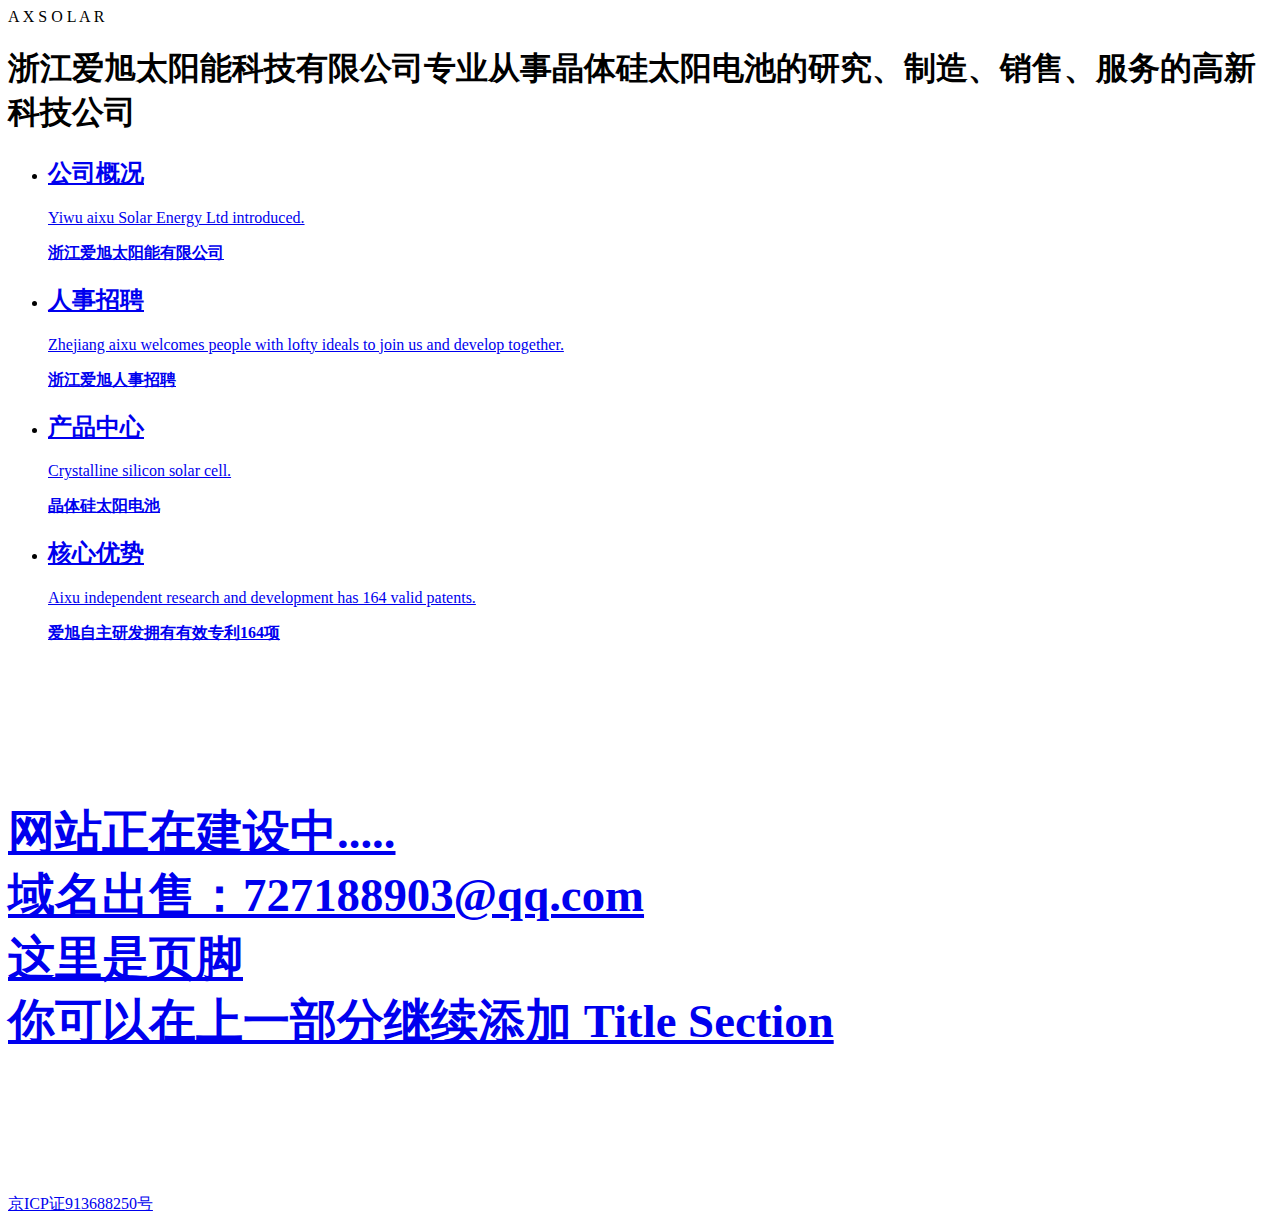
==== index.html @ 80c69f29 "Update index.html" ====
<!doctype html>
<html lang="zh" class="no-js">
<head>
	<meta charset="UTF-8">
	<meta http-equiv="X-UA-Compatible" content="IE=edge,chrome=1"> 
	<meta name="viewport" content="width=device-width, initial-scale=1.0">
	<title>义乌爱旭太阳能_浙江爱旭太阳能科技有限公司[官网]</title>
	<meta name="keywords" content="爱旭,爱旭招聘,义乌爱旭太阳能,浙江爱旭,浙江爱旭太阳能科技有限公司,爱旭太阳能科技,晶体硅太阳电池" />
	<meta name="description" content="浙江义乌爱旭太阳能科技有限公司,亚洲最大的太阳能科技研发,专业从事晶体硅太阳电池的研究、制造、销售、服务的高新科技公司."/>
	<meta name="baidu-site-verification" content="code-iqPIpz2wKa" />
        <link href="xcss/css.css?family=Vollkorn|Open+Sans:400,700" rel="stylesheet" type="text/css">
    
	<link rel="stylesheet" href="css/reset.css"> <!-- CSS reset -->
	<link rel="stylesheet" type="text/css" href="css/default.css">
	<link rel="stylesheet" href="css/style.css"> <!-- Resource style -->
	<script src="js/modernizr.js"></script> <!-- Modernizr -->
	<!--[if IE]>
		<script src="http://libs.baidu.com/html5shiv/3.7/html5shiv.min.js"></script>
	<![endif]-->
    


</head>
<body>
	<header class="htmleaf-header">
    
    <div class="word">
	<span>A</span>
	<span>X</span>
	<span>S</span>
	<span>O</span>
	<span>L</span>
    <span>A</span>
    <span>R</span>
        <script>
		 let spans = document.querySelectorAll('.word span');
         spans.forEach((span, idx) => {
	     span.addEventListener('click', (e) => {
		 e.target.classList.add('active');
	      });
	     span.addEventListener('animationend', (e) => {
		 e.target.classList.remove('active');
	      });
	     setTimeout(() => {
		 span.classList.add('active');
	      }, 750 * (idx+1))
         });
       </script>
    </div>

    
		<h1>浙江爱旭太阳能科技有限公司<span>专业从事晶体硅太阳电池的研究、制造、销售、服务的高新科技公司</span></h1>         
	</header>
    
	<main class="cd-main">
		<ul class="cd-gallery">
			<li class="cd-item">
				<a href="brief-introduction.html">
					<div>
						<h2>公司概况</h2>
						<p>Yiwu aixu Solar Energy Ltd introduced.</p>
						<b>浙江爱旭太阳能有限公司</b>
					</div>
				</a>
			</li>

			<li class="cd-item">
				<a href="recruit.html">
					<div>
                        <h2>人事招聘</h2>
						<p>Zhejiang aixu welcomes people with lofty ideals to join us and develop together.</p>
						<b>浙江爱旭人事招聘</b>
					</div>
				</a>
			</li>

			<li class="cd-item">
				<a class="dark-text" href="product.html">
					<div>
						<h2>产品中心</h2>
						<p>Crystalline silicon solar cell.</p>
						<b>晶体硅太阳电池</b>
					</div>
				</a>
			</li>

			<li class="cd-item">
				<a href="Core-advantage.html">
					<div>
						<h2>核心优势</h2>
						<p>Aixu independent research and development has 164 valid patents.</p>
						<b>爱旭自主研发拥有有效专利164项</b>
					</div>
				</a>
			</li>
		</ul> <!-- .cd-gallery -->
		
	</main> <!-- .cd-main -->
	<div class="related" style="font-size: 40px; font-family: 微软雅黑">
    
		</br></br>
        <a href="Core-advantage.html">
	    <h3>网站正在建设中.....<br />域名出售：727188903@qq.com<br />这里是页脚</br>你可以在上一部分继续添加 Title Section</h3>
        </a>
        
		</br></br>
	</div><a href="http://www.beian.miit.gov.cn">京ICP证913688250号</a>

	<div class="cd-folding-panel">
		
		<div class="fold-left"></div> <!-- this is the left fold -->
		
		<div class="fold-right"></div> <!-- this is the right fold -->
		
		<div class="cd-fold-content">
			<!-- content will be loaded using javascript -->
		</div>

		<a class="cd-close" href="#0"></a>
	</div> <!-- .cd-folding-panel -->
	
	<script src="js/jquery-2.1.1.js"></script>
	<script src="js/main.js"></script> <!-- Resource jQuery -->
</body>
</html>
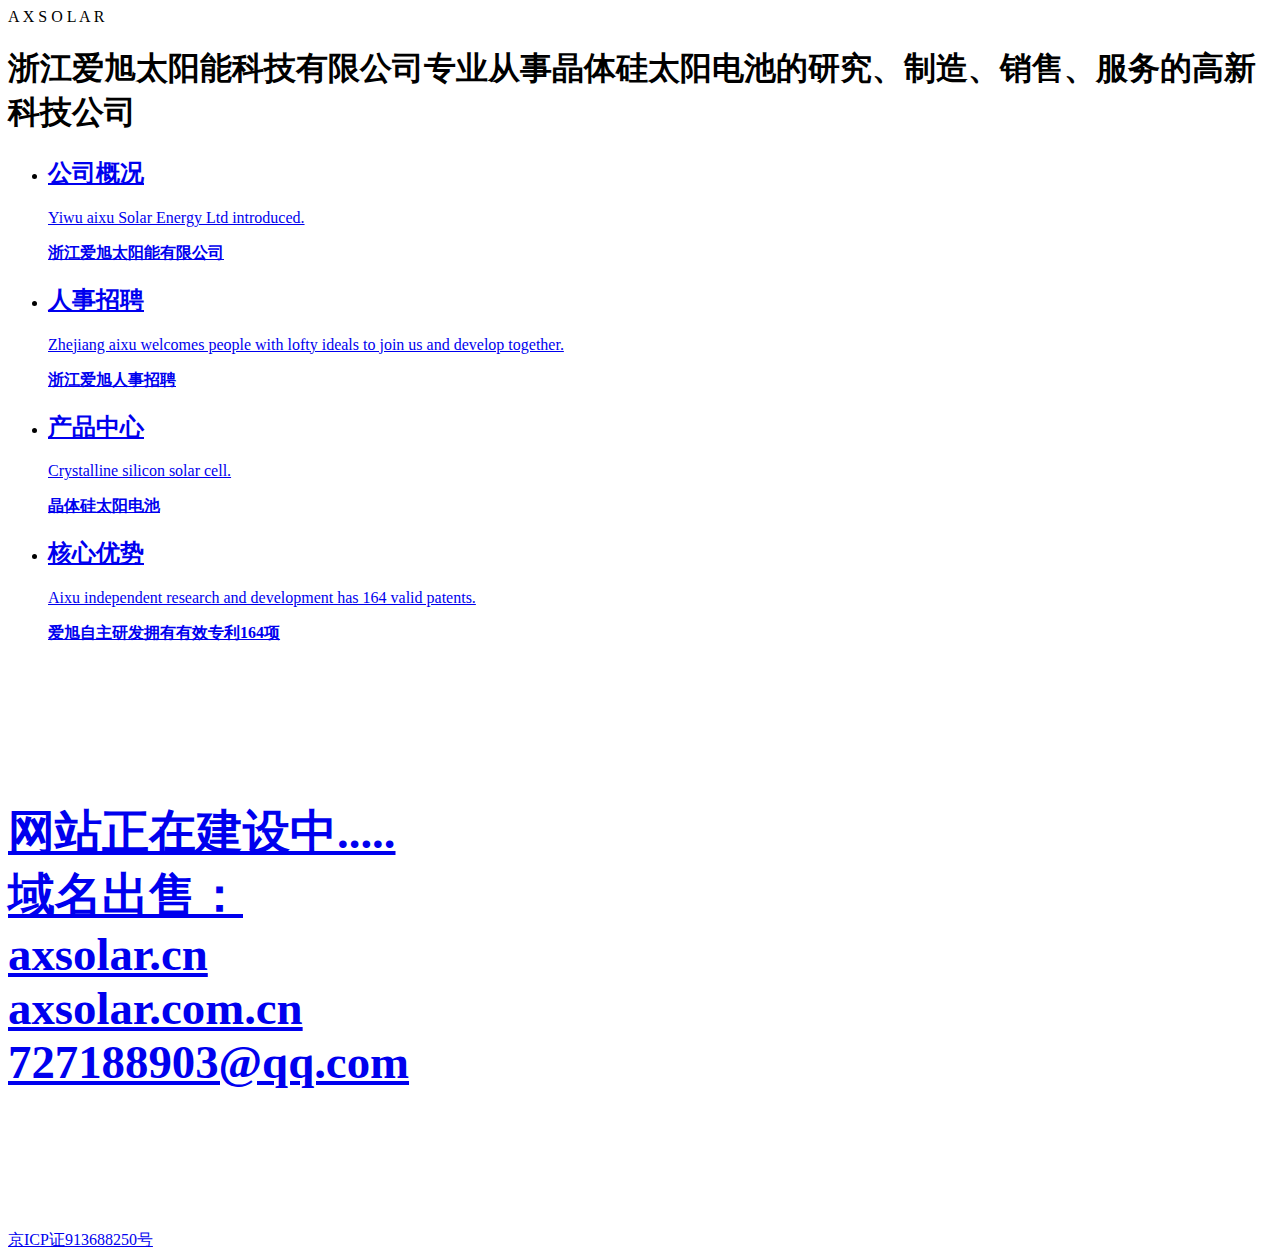
==== commit 0e858c21: "Update index.html" ====
--- a/index.html
+++ b/index.html
@@ -4,9 +4,9 @@
 	<meta charset="UTF-8">
 	<meta http-equiv="X-UA-Compatible" content="IE=edge,chrome=1"> 
 	<meta name="viewport" content="width=device-width, initial-scale=1.0">
-	<title>义乌爱旭太阳能_浙江爱旭太阳能科技有限公司[官网]</title>
-	<meta name="keywords" content="爱旭,爱旭招聘,义乌爱旭太阳能,浙江爱旭,浙江爱旭太阳能科技有限公司,爱旭太阳能科技,晶体硅太阳电池" />
-	<meta name="description" content="浙江义乌爱旭太阳能科技有限公司,亚洲最大的太阳能科技研发,专业从事晶体硅太阳电池的研究、制造、销售、服务的高新科技公司."/>
+	<title>义乌爱旭太阳能_义乌爱旭招聘_浙江爱旭太阳能科技有限公司[官网]</title>
+	<meta name="keywords" content="义乌爱旭,爱旭招聘,义乌爱旭太阳能,浙江爱旭,浙江爱旭太阳能科技有限公司,爱旭太阳能科技,晶体硅太阳电池" />
+	<meta name="description" content="浙江义乌爱旭太阳能科技有限公司,义乌爱旭招聘电话,义乌爱旭官网;亚洲最大的太阳能科技研发,专业从事晶体硅太阳电池的研究、制造、销售、服务的高新科技公司."/>
 	<meta name="baidu-site-verification" content="code-iqPIpz2wKa" />
         <link href="xcss/css.css?family=Vollkorn|Open+Sans:400,700" rel="stylesheet" type="text/css">
     
@@ -19,6 +19,15 @@
 	<![endif]-->
     
 
+<script>
+var _hmt = _hmt || [];
+(function() {
+  var hm = document.createElement("script");
+  hm.src = "https://hm.baidu.com/hm.js?8883fde95283bf635c2d53e5fe10ecb9";
+  var s = document.getElementsByTagName("script")[0]; 
+  s.parentNode.insertBefore(hm, s);
+})();
+</script>
 
 </head>
 <body>
@@ -100,7 +109,7 @@
     
 		</br></br>
         <a href="Core-advantage.html">
-	    <h3>网站正在建设中.....<br />域名出售：727188903@qq.com<br />这里是页脚</br>你可以在上一部分继续添加 Title Section</h3>
+	    <h3>网站正在建设中.....<br />域名出售：<br />  axsolar.cn</br>  axsolar.com.cn</br>727188903@qq.com</h3>
         </a>
         
 		</br></br>
@@ -121,5 +130,6 @@
 	
 	<script src="js/jquery-2.1.1.js"></script>
 	<script src="js/main.js"></script> <!-- Resource jQuery -->
+
 </body>
 </html>
